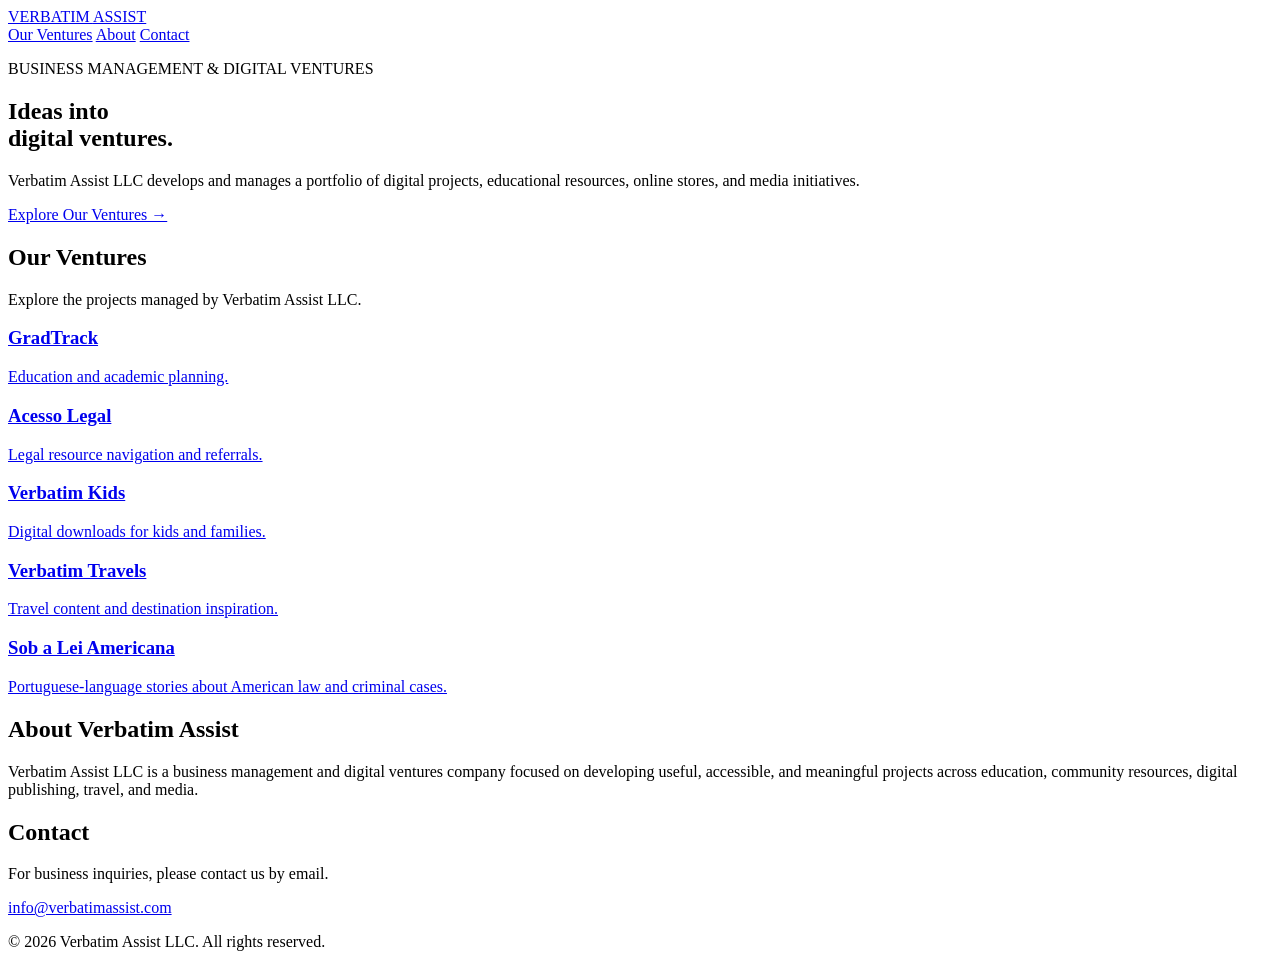
==== index.html @ b6aeea62 "Update index.html add verbatim assist homepage" ====
<!DOCTYPE html>
<html lang="en">
<head>
  <meta charset="UTF-8">
  <meta name="viewport" content="width=device-width, initial-scale=1.0">
  <meta name="description" content="Verbatim Assist LLC manages and develops a portfolio of digital ventures.">
  <title>Verbatim Assist LLC | Digital Ventures</title>
  <link rel="stylesheet" href="style.css">
</head>
<body>
  <header>
    <a class="logo" href="/">VERBATIM <span>ASSIST</span></a>
    <nav>
      <a href="#ventures">Our Ventures</a>
      <a href="#about">About</a>
      <a href="#contact">Contact</a>
    </nav>
  </header>

  <main>
    <section class="hero">
      <p class="eyebrow">BUSINESS MANAGEMENT & DIGITAL VENTURES</p>
      <h1>Ideas into<br>digital ventures.</h1>
      <p>Verbatim Assist LLC develops and manages a portfolio of digital projects, educational resources, online stores, and media initiatives.</p>
      <a class="button" href="#ventures">Explore Our Ventures →</a>
    </section>

    <section id="ventures">
      <h2>Our Ventures</h2>
      <p>Explore the projects managed by Verbatim Assist LLC.</p>
      <div class="cards">
        <a class="card" href="https://gradtrack.com/">
          <h3>GradTrack</h3>
          <p>Education and academic planning.</p>
        </a>
        <a class="card" href="https://verbatimassist.github.io/acesso-legal/">
          <h3>Acesso Legal</h3>
          <p>Legal resource navigation and referrals.</p>
        </a>
        <a class="card" href="https://www.etsy.com/">
          <h3>Verbatim Kids</h3>
          <p>Digital downloads for kids and families.</p>
        </a>
        <a class="card" href="https://www.instagram.com/">
          <h3>Verbatim Travels</h3>
          <p>Travel content and destination inspiration.</p>
        </a>
        <a class="card" href="#contact">
          <h3>Sob a Lei Americana</h3>
          <p>Portuguese-language stories about American law and criminal cases.</p>
        </a>
      </div>
    </section>

    <section id="about">
      <h2>About Verbatim Assist</h2>
      <p>Verbatim Assist LLC is a business management and digital ventures company focused on developing useful, accessible, and meaningful projects across education, community resources, digital publishing, travel, and media.</p>
    </section>

    <section id="contact">
      <h2>Contact</h2>
      <p>For business inquiries, please contact us by email.</p>
      <a href="mailto:info@verbatimassist.com">info@verbatimassist.com</a>
    </section>
  </main>

  <footer>
    <p>© 2026 Verbatim Assist LLC. All rights reserved.</p>
  </footer>
</body>
</html>
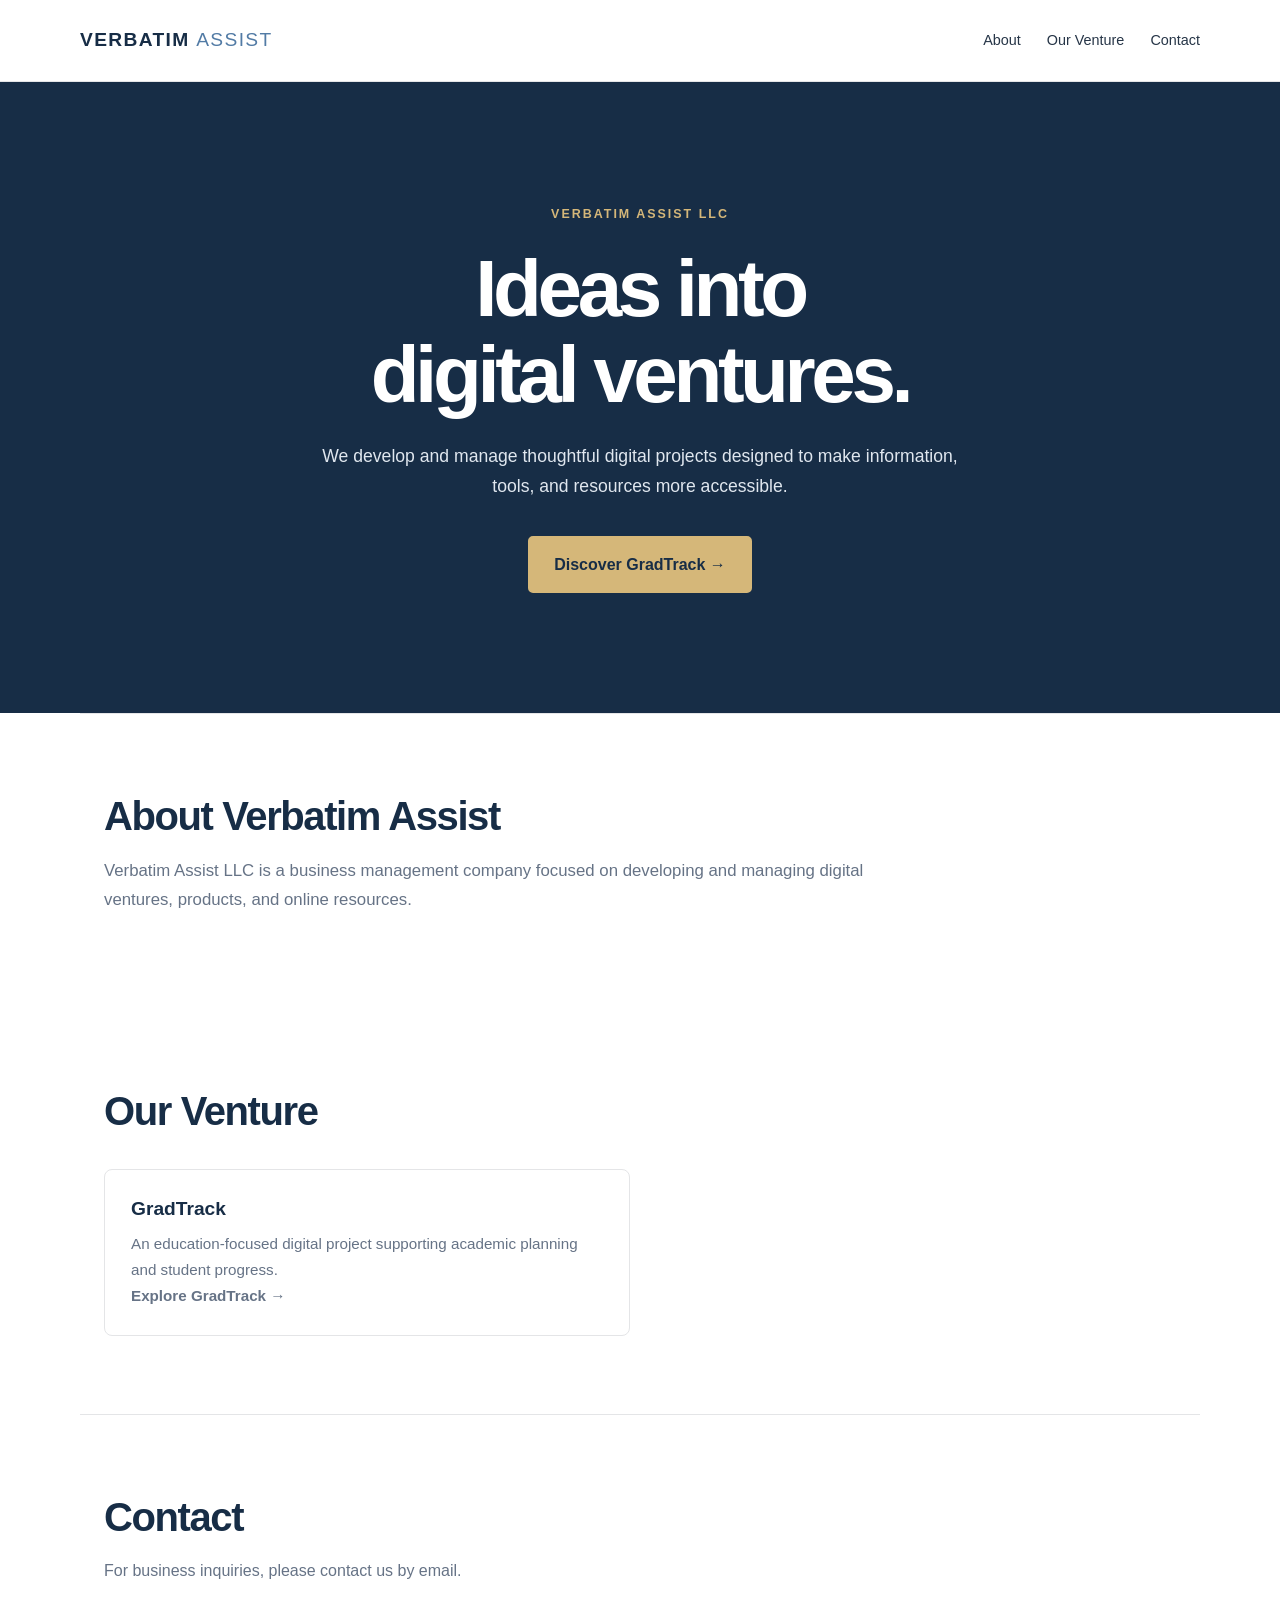
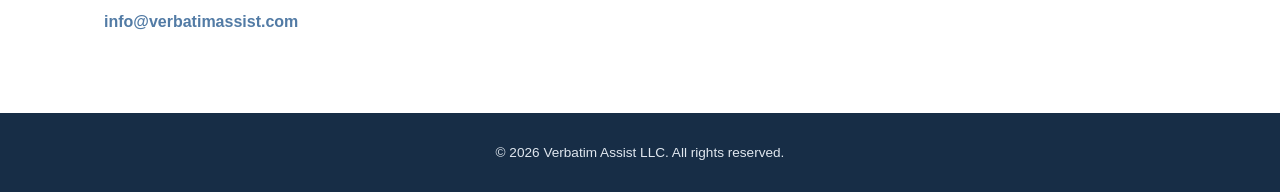
==== commit 2a9ae513: "Update index.html changed" ====
--- a/index.html
+++ b/index.html
@@ -4,58 +4,43 @@
 <head>
   <meta charset="UTF-8">
   <meta name="viewport" content="width=device-width, initial-scale=1.0">
-  <meta name="description" content="Verbatim Assist LLC manages and develops a portfolio of digital ventures.">
-  <title>Verbatim Assist LLC | Digital Ventures</title>
+  <meta name="description" content="Verbatim Assist LLC is a business management company developing digital ventures, including GradTrack.">
+  <meta name="theme-color" content="#172D46">
+  <title>Verbatim Assist LLC | Business Management</title>
   <link rel="stylesheet" href="style.css">
 </head>
 <body>
   <header>
     <a class="logo" href="/">VERBATIM <span>ASSIST</span></a>
     <nav>
-      <a href="#ventures">Our Ventures</a>
       <a href="#about">About</a>
+      <a href="#gradtrack">Our Venture</a>
       <a href="#contact">Contact</a>
     </nav>
   </header>
 
   <main>
     <section class="hero">
-      <p class="eyebrow">BUSINESS MANAGEMENT & DIGITAL VENTURES</p>
+      <p class="eyebrow">VERBATIM ASSIST LLC</p>
       <h1>Ideas into<br>digital ventures.</h1>
-      <p>Verbatim Assist LLC develops and manages a portfolio of digital projects, educational resources, online stores, and media initiatives.</p>
-      <a class="button" href="#ventures">Explore Our Ventures →</a>
-    </section>
-
-    <section id="ventures">
-      <h2>Our Ventures</h2>
-      <p>Explore the projects managed by Verbatim Assist LLC.</p>
-      <div class="cards">
-        <a class="card" href="https://gradtrack.com/">
-          <h3>GradTrack</h3>
-          <p>Education and academic planning.</p>
-        </a>
-        <a class="card" href="https://verbatimassist.github.io/acesso-legal/">
-          <h3>Acesso Legal</h3>
-          <p>Legal resource navigation and referrals.</p>
-        </a>
-        <a class="card" href="https://www.etsy.com/">
-          <h3>Verbatim Kids</h3>
-          <p>Digital downloads for kids and families.</p>
-        </a>
-        <a class="card" href="https://www.instagram.com/">
-          <h3>Verbatim Travels</h3>
-          <p>Travel content and destination inspiration.</p>
-        </a>
-        <a class="card" href="#contact">
-          <h3>Sob a Lei Americana</h3>
-          <p>Portuguese-language stories about American law and criminal cases.</p>
-        </a>
-      </div>
+      <p>We develop and manage thoughtful digital projects designed to make information, tools, and resources more accessible.</p>
+      <a class="button" href="#gradtrack">Discover GradTrack →</a>
     </section>
 
     <section id="about">
       <h2>About Verbatim Assist</h2>
-      <p>Verbatim Assist LLC is a business management and digital ventures company focused on developing useful, accessible, and meaningful projects across education, community resources, digital publishing, travel, and media.</p>
+      <p>Verbatim Assist LLC is a business management company focused on developing and managing digital ventures, products, and online resources.</p>
+    </section>
+
+    <section id="gradtrack">
+      <h2>Our Venture</h2>
+      <div class="cards">
+        <a class="card" href="https://gradtrack.com/">
+          <h3>GradTrack</h3>
+          <p>An education-focused digital project supporting academic planning and student progress.</p>
+          <p><strong>Explore GradTrack →</strong></p>
+        </a>
+      </div>
     </section>
 
     <section id="contact">
--- a/style.css
+++ b/style.css
@@ -0,0 +1,325 @@
+
+/* VERBATIM ASSIST LLC
+   Brand: Minimal, professional, mobile-first
+   Palette: Navy, muted blue, warm cream, soft gold
+*/
+
+:root {
+  --navy: #172D46;
+  --blue: #527BA5;
+  --cream: #F5F3EE;
+  --white: #FFFFFF;
+  --gold: #D5B779;
+  --text: #263547;
+  --muted: #667386;
+  --border: #E4E5E7;
+  --max-width: 1120px;
+}
+
+* {
+  box-sizing: border-box;
+}
+
+html {
+  scroll-behavior: smooth;
+  scroll-padding-top: 90px;
+}
+
+body {
+  margin: 0;
+  background: var(--white);
+  color: var(--text);
+  font-family: "Segoe UI", Arial, sans-serif;
+  font-size: 16px;
+  line-height: 1.7;
+}
+
+a {
+  color: inherit;
+  text-decoration: none;
+}
+
+a:focus-visible {
+  outline: 3px solid var(--gold);
+  outline-offset: 4px;
+}
+
+/* Header and wordmark */
+
+header {
+  width: 100%;
+  min-height: 82px;
+  padding: 18px max(24px, calc((100% - var(--max-width)) / 2));
+  display: flex;
+  align-items: center;
+  justify-content: space-between;
+  gap: 24px;
+  background: var(--white);
+  border-bottom: 1px solid var(--border);
+}
+
+.logo {
+  color: var(--navy);
+  font-size: 1.2rem;
+  font-weight: 800;
+  letter-spacing: 0.07em;
+  white-space: nowrap;
+}
+
+.logo span {
+  color: var(--blue);
+  font-weight: 500;
+}
+
+nav {
+  display: flex;
+  flex-wrap: wrap;
+  align-items: center;
+  justify-content: flex-end;
+  gap: 26px;
+}
+
+nav a {
+  color: var(--text);
+  font-size: 0.9rem;
+  transition: color 0.2s ease;
+}
+
+nav a:hover {
+  color: var(--blue);
+}
+
+/* Main landing section */
+
+.hero {
+  padding: 110px 24px 120px;
+  background: var(--navy);
+  color: var(--white);
+  text-align: center;
+}
+
+.hero > * {
+  max-width: 760px;
+  margin-left: auto;
+  margin-right: auto;
+}
+
+.eyebrow {
+  margin-bottom: 20px;
+  color: var(--gold);
+  font-size: 0.78rem;
+  font-weight: 700;
+  letter-spacing: 0.16em;
+}
+
+.hero h1 {
+  margin-top: 0;
+  margin-bottom: 24px;
+  font-size: clamp(2.7rem, 7vw, 5rem);
+  font-weight: 650;
+  letter-spacing: -0.055em;
+  line-height: 1.08;
+}
+
+.hero > p:not(.eyebrow) {
+  max-width: 650px;
+  margin-bottom: 34px;
+  color: #E0E7EF;
+  font-size: 1.1rem;
+}
+
+.button {
+  display: inline-block;
+  padding: 13px 24px;
+  border: 2px solid var(--gold);
+  border-radius: 5px;
+  background: var(--gold);
+  color: var(--navy);
+  font-weight: 700;
+  transition: background 0.2s ease, transform 0.2s ease;
+}
+
+.button:hover {
+  background: #E4CA92;
+  transform: translateY(-2px);
+}
+
+/* Shared content sections */
+
+main > section:not(.hero) {
+  max-width: var(--max-width);
+  margin: 0 auto;
+  padding: 78px 24px;
+}
+
+h2 {
+  margin-top: 0;
+  margin-bottom: 12px;
+  color: var(--navy);
+  font-size: clamp(1.8rem, 4vw, 2.5rem);
+  letter-spacing: -0.035em;
+  line-height: 1.2;
+}
+
+section > p {
+  color: var(--muted);
+}
+
+#ventures {
+  text-align: center;
+}
+
+#ventures > p {
+  margin-bottom: 36px;
+}
+
+/* Venture cards */
+
+.cards {
+  display: grid;
+  grid-template-columns: repeat(2, minmax(0, 1fr));
+  gap: 20px;
+  margin-top: 34px;
+  text-align: left;
+}
+
+.card {
+  display: block;
+  min-height: 155px;
+  padding: 26px;
+  border: 1px solid var(--border);
+  border-radius: 8px;
+  background: var(--white);
+  transition: border-color 0.2s ease, box-shadow 0.2s ease,
+    transform 0.2s ease;
+}
+
+.card:hover {
+  border-color: var(--blue);
+  box-shadow: 0 10px 30px rgba(23, 45, 70, 0.08);
+  transform: translateY(-3px);
+}
+
+.card h3 {
+  margin: 0 0 8px;
+  color: var(--navy);
+  font-size: 1.2rem;
+  line-height: 1.4;
+}
+
+.card p {
+  margin: 0;
+  color: var(--muted);
+  font-size: 0.95rem;
+}
+
+/* About section */
+
+#about {
+  border-top: 1px solid var(--border);
+}
+
+#about p {
+  max-width: 780px;
+  font-size: 1.05rem;
+}
+
+/* Contact section */
+
+#contact {
+  border-top: 1px solid var(--border);
+}
+
+#contact a {
+  display: inline-block;
+  margin-top: 8px;
+  color: var(--blue);
+  font-weight: 600;
+  overflow-wrap: anywhere;
+}
+
+#contact a:hover {
+  color: var(--navy);
+  text-decoration: underline;
+}
+
+/* Footer */
+
+footer {
+  padding: 28px 24px;
+  background: var(--navy);
+  color: #E0E7EF;
+  text-align: center;
+}
+
+footer p {
+  margin: 0;
+  font-size: 0.85rem;
+}
+
+/* Mobile layout */
+
+@media (max-width: 640px) {
+  header {
+    padding: 18px 20px;
+    flex-direction: column;
+    align-items: flex-start;
+    gap: 14px;
+  }
+
+  nav {
+    width: 100%;
+    justify-content: flex-start;
+    gap: 12px 20px;
+  }
+
+  nav a {
+    font-size: 0.85rem;
+  }
+
+  .hero {
+    padding: 78px 22px 84px;
+    text-align: left;
+  }
+
+  .hero > * {
+    margin-left: 0;
+    margin-right: 0;
+  }
+
+  .hero h1 {
+    font-size: clamp(2.7rem, 12vw, 4rem);
+  }
+
+  .hero > p:not(.eyebrow) {
+    font-size: 1rem;
+  }
+
+  main > section:not(.hero) {
+    padding: 56px 22px;
+  }
+
+  .cards {
+    grid-template-columns: 1fr;
+    gap: 14px;
+  }
+
+  .card {
+    min-height: auto;
+    padding: 22px;
+  }
+}
+
+@media (prefers-reduced-motion: reduce) {
+  html {
+    scroll-behavior: auto;
+  }
+
+  *,
+  *::before,
+  *::after {
+    transition-duration: 0.01ms !important;
+    animation-duration: 0.01ms !important;
+  }
+}
+
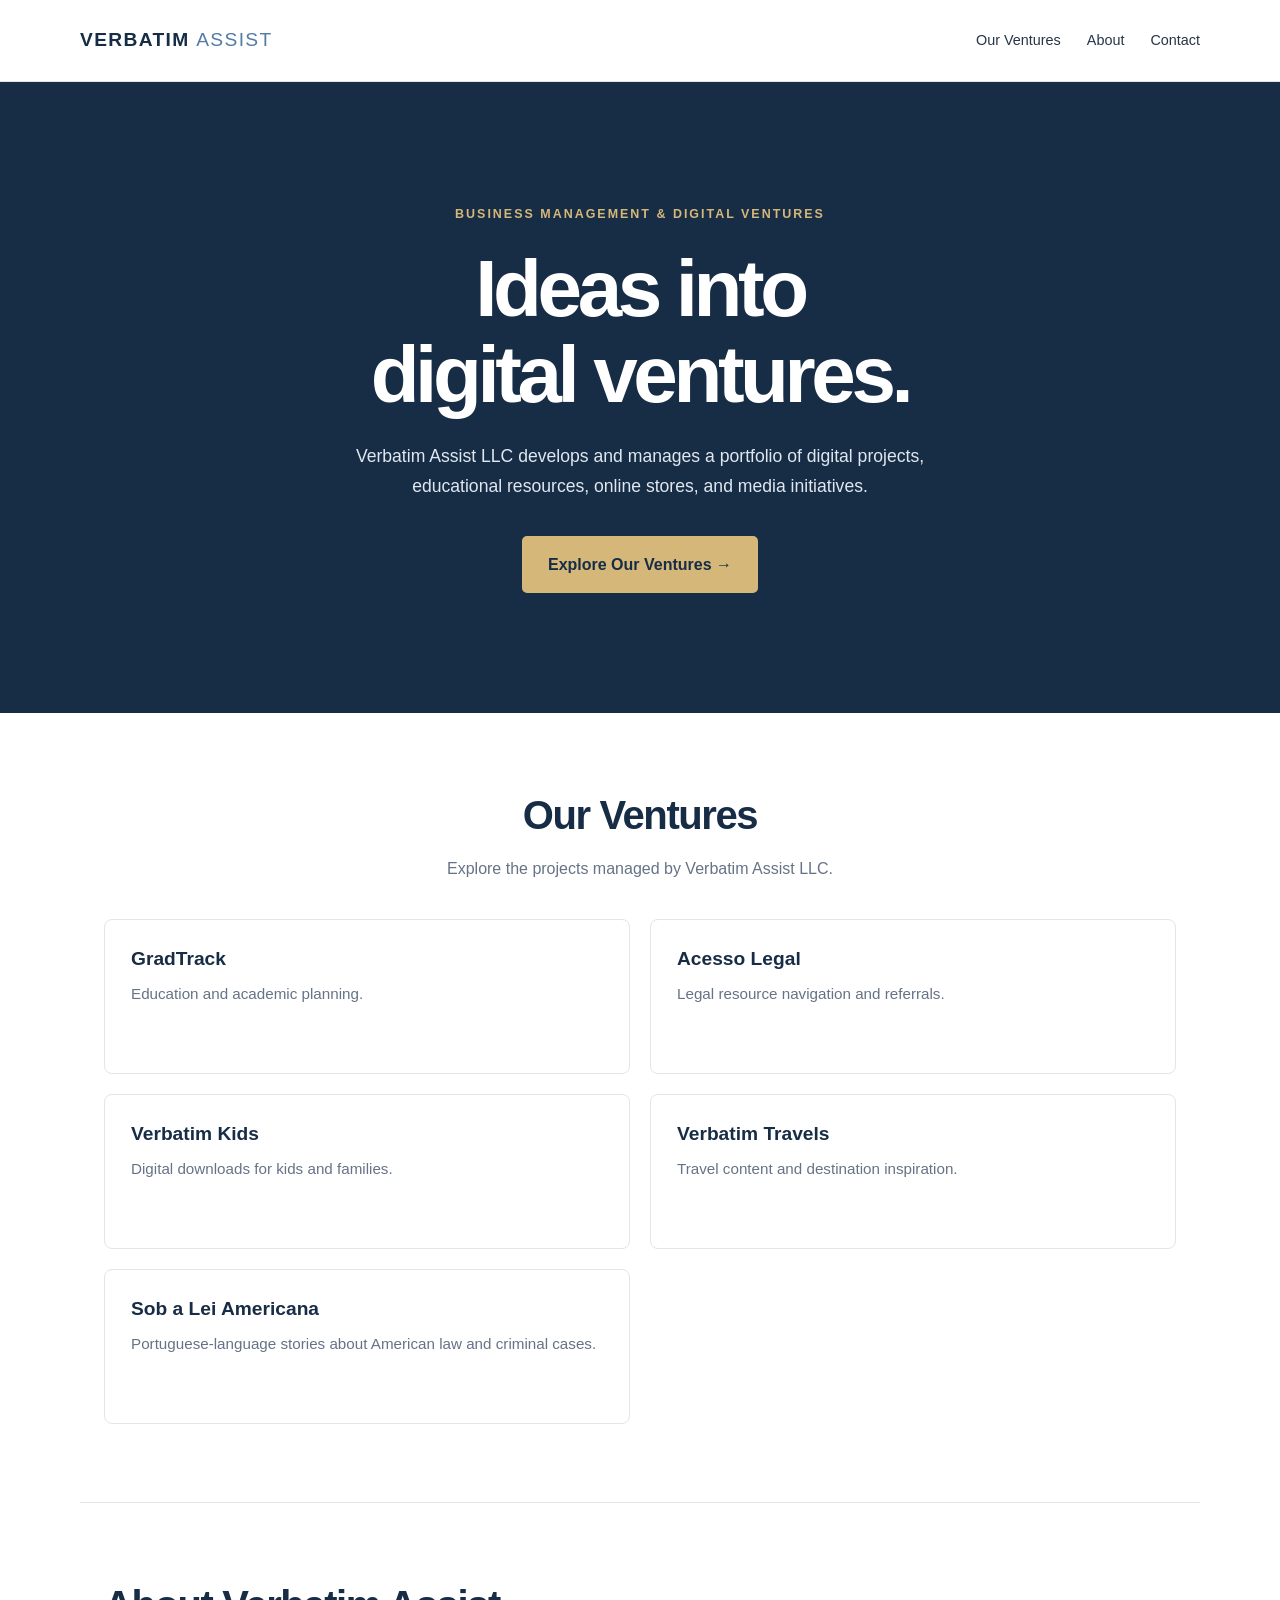
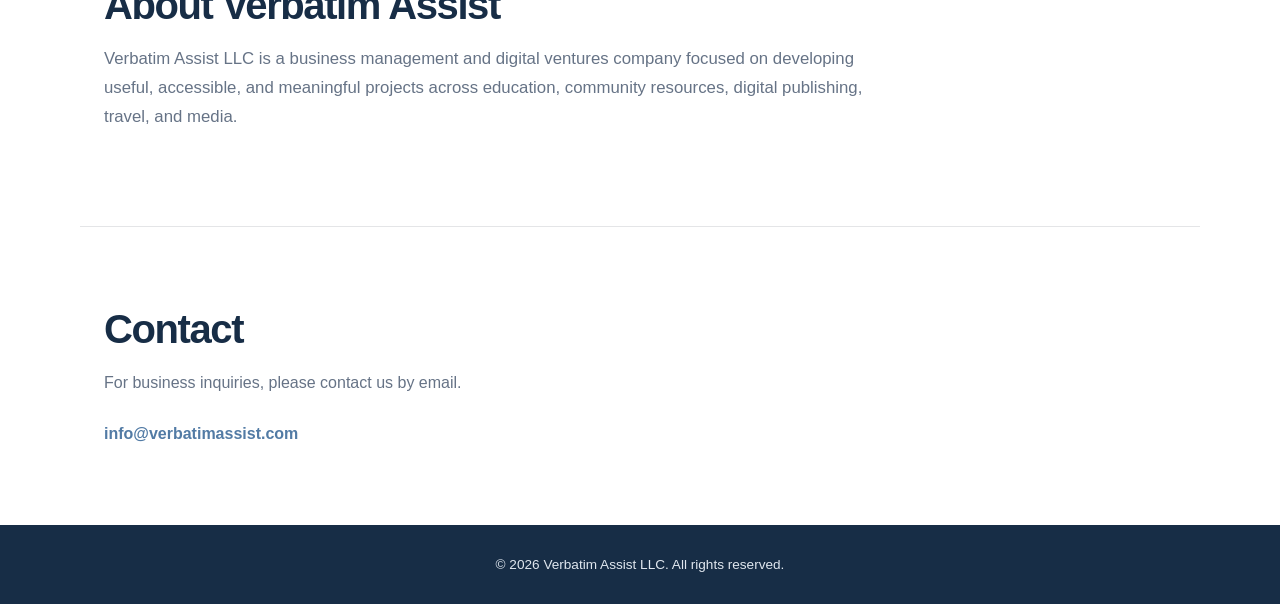
==== commit adeae0c9: "Update index.html back to normal" ====
--- a/index.html
+++ b/index.html
@@ -4,43 +4,58 @@
 <head>
   <meta charset="UTF-8">
   <meta name="viewport" content="width=device-width, initial-scale=1.0">
-  <meta name="description" content="Verbatim Assist LLC is a business management company developing digital ventures, including GradTrack.">
-  <meta name="theme-color" content="#172D46">
-  <title>Verbatim Assist LLC | Business Management</title>
+  <meta name="description" content="Verbatim Assist LLC manages and develops a portfolio of digital ventures.">
+  <title>Verbatim Assist LLC | Digital Ventures</title>
   <link rel="stylesheet" href="style.css">
 </head>
 <body>
   <header>
     <a class="logo" href="/">VERBATIM <span>ASSIST</span></a>
     <nav>
+      <a href="#ventures">Our Ventures</a>
       <a href="#about">About</a>
-      <a href="#gradtrack">Our Venture</a>
       <a href="#contact">Contact</a>
     </nav>
   </header>
 
   <main>
     <section class="hero">
-      <p class="eyebrow">VERBATIM ASSIST LLC</p>
+      <p class="eyebrow">BUSINESS MANAGEMENT & DIGITAL VENTURES</p>
       <h1>Ideas into<br>digital ventures.</h1>
-      <p>We develop and manage thoughtful digital projects designed to make information, tools, and resources more accessible.</p>
-      <a class="button" href="#gradtrack">Discover GradTrack →</a>
+      <p>Verbatim Assist LLC develops and manages a portfolio of digital projects, educational resources, online stores, and media initiatives.</p>
+      <a class="button" href="#ventures">Explore Our Ventures →</a>
+    </section>
+
+    <section id="ventures">
+      <h2>Our Ventures</h2>
+      <p>Explore the projects managed by Verbatim Assist LLC.</p>
+      <div class="cards">
+        <a class="card" href="https://gradtrack.com/">
+          <h3>GradTrack</h3>
+          <p>Education and academic planning.</p>
+        </a>
+        <a class="card" href="https://verbatimassist.github.io/acesso-legal/">
+          <h3>Acesso Legal</h3>
+          <p>Legal resource navigation and referrals.</p>
+        </a>
+        <a class="card" href="https://www.etsy.com/">
+          <h3>Verbatim Kids</h3>
+          <p>Digital downloads for kids and families.</p>
+        </a>
+        <a class="card" href="https://www.instagram.com/">
+          <h3>Verbatim Travels</h3>
+          <p>Travel content and destination inspiration.</p>
+        </a>
+        <a class="card" href="#contact">
+          <h3>Sob a Lei Americana</h3>
+          <p>Portuguese-language stories about American law and criminal cases.</p>
+        </a>
+      </div>
     </section>
 
     <section id="about">
       <h2>About Verbatim Assist</h2>
-      <p>Verbatim Assist LLC is a business management company focused on developing and managing digital ventures, products, and online resources.</p>
-    </section>
-
-    <section id="gradtrack">
-      <h2>Our Venture</h2>
-      <div class="cards">
-        <a class="card" href="https://gradtrack.com/">
-          <h3>GradTrack</h3>
-          <p>An education-focused digital project supporting academic planning and student progress.</p>
-          <p><strong>Explore GradTrack →</strong></p>
-        </a>
-      </div>
+      <p>Verbatim Assist LLC is a business management and digital ventures company focused on developing useful, accessible, and meaningful projects across education, community resources, digital publishing, travel, and media.</p>
     </section>
 
     <section id="contact">
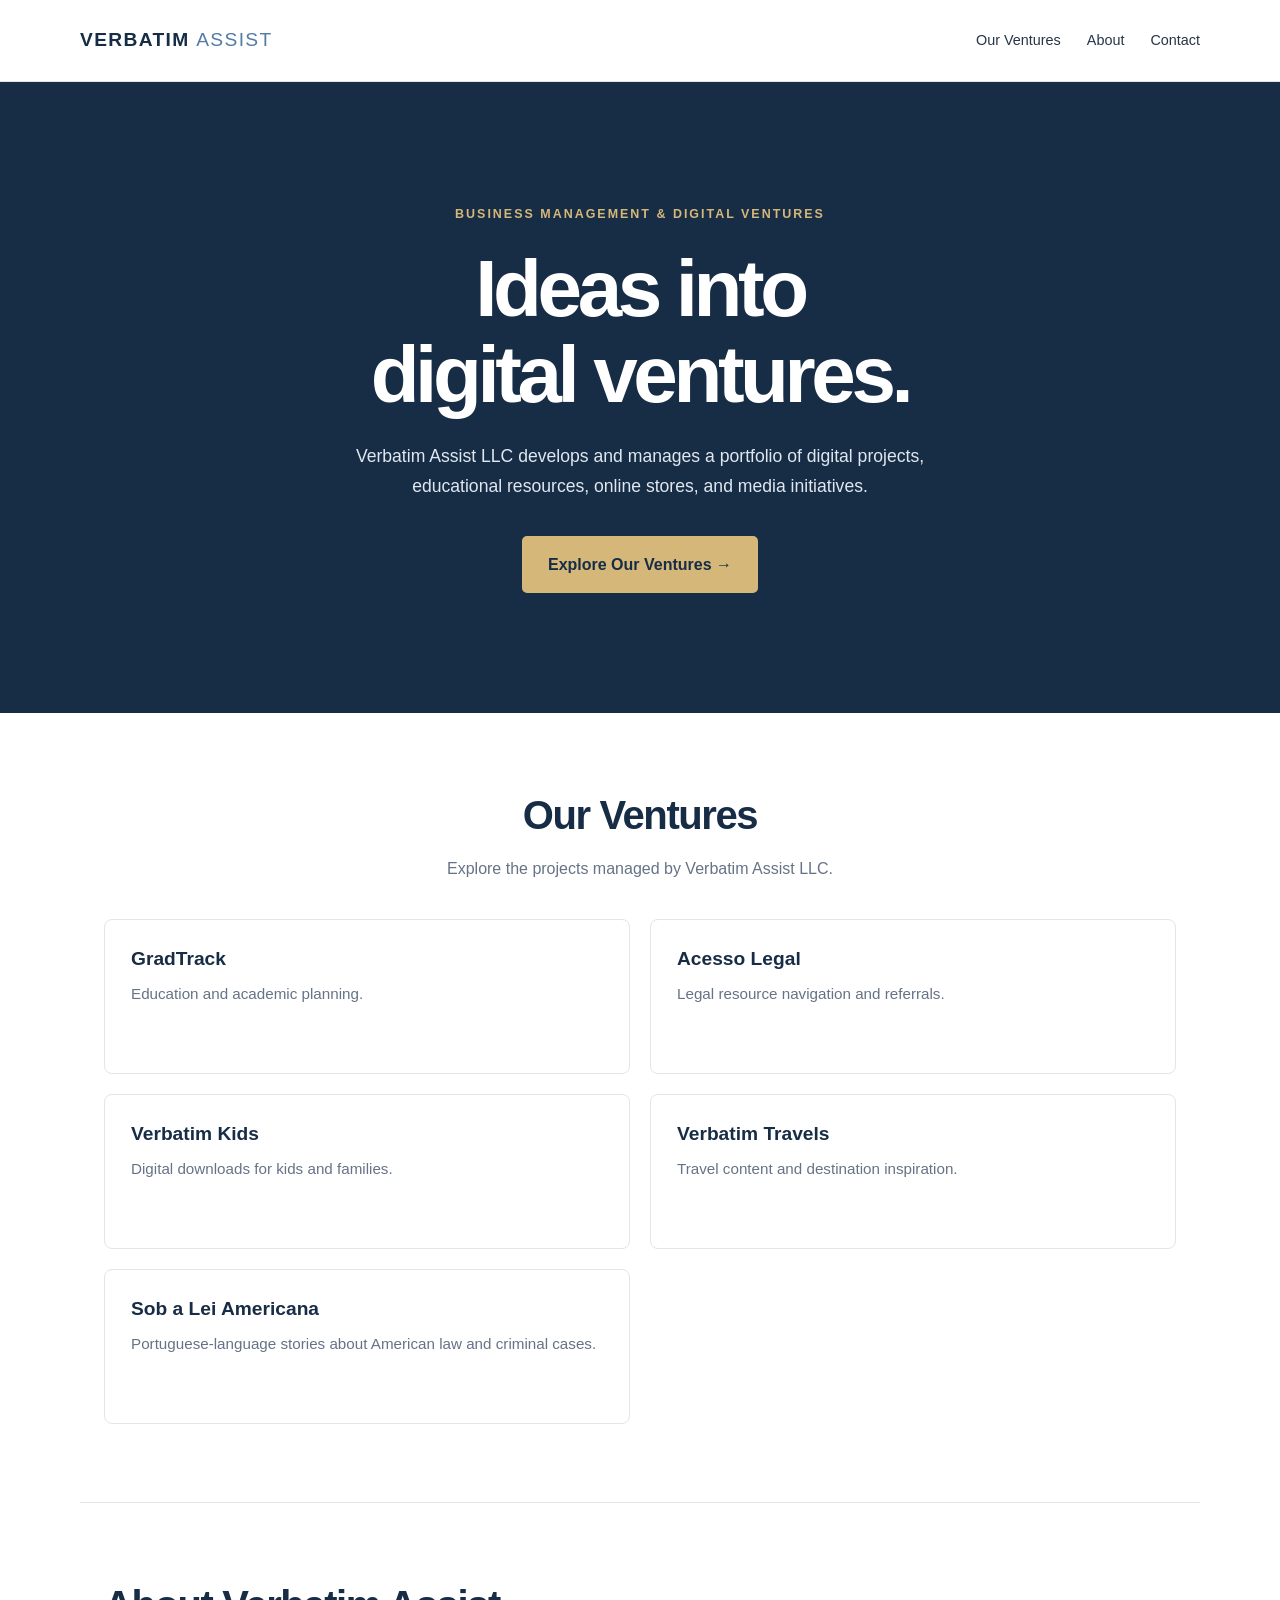
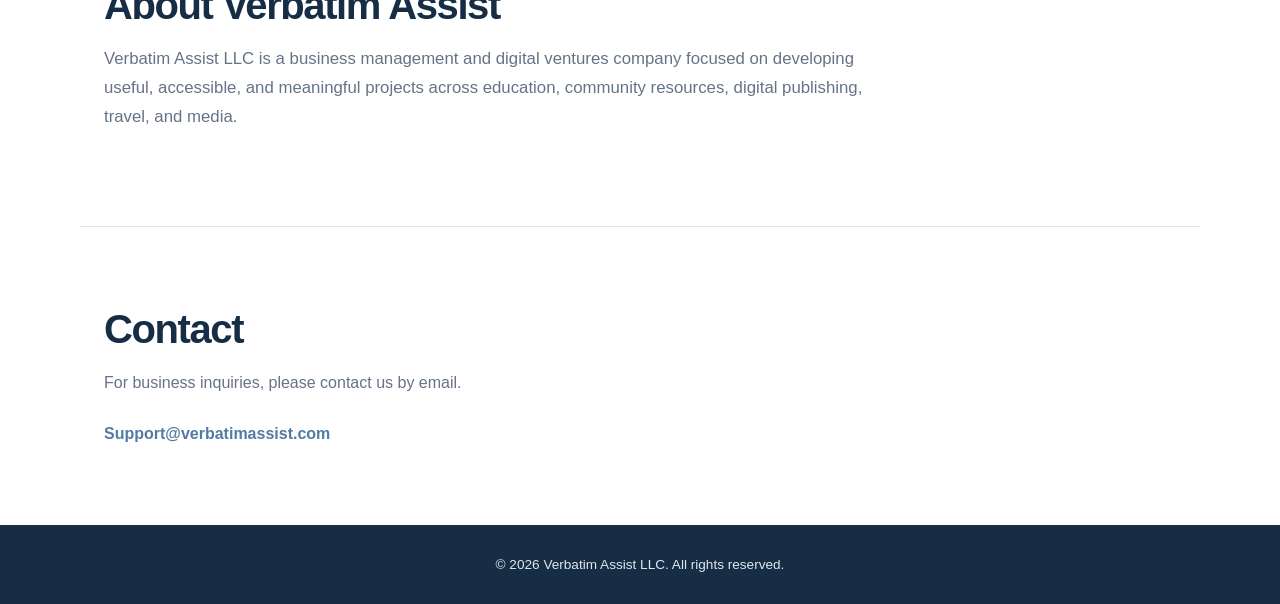
==== commit b2b5ce74: "Update index.html" ====
--- a/index.html
+++ b/index.html
@@ -61,7 +61,7 @@
     <section id="contact">
       <h2>Contact</h2>
       <p>For business inquiries, please contact us by email.</p>
-      <a href="mailto:info@verbatimassist.com">info@verbatimassist.com</a>
+      <a href="mailto:Support@verbatimassist.com">Support@verbatimassist.com</a>
     </section>
   </main>
 
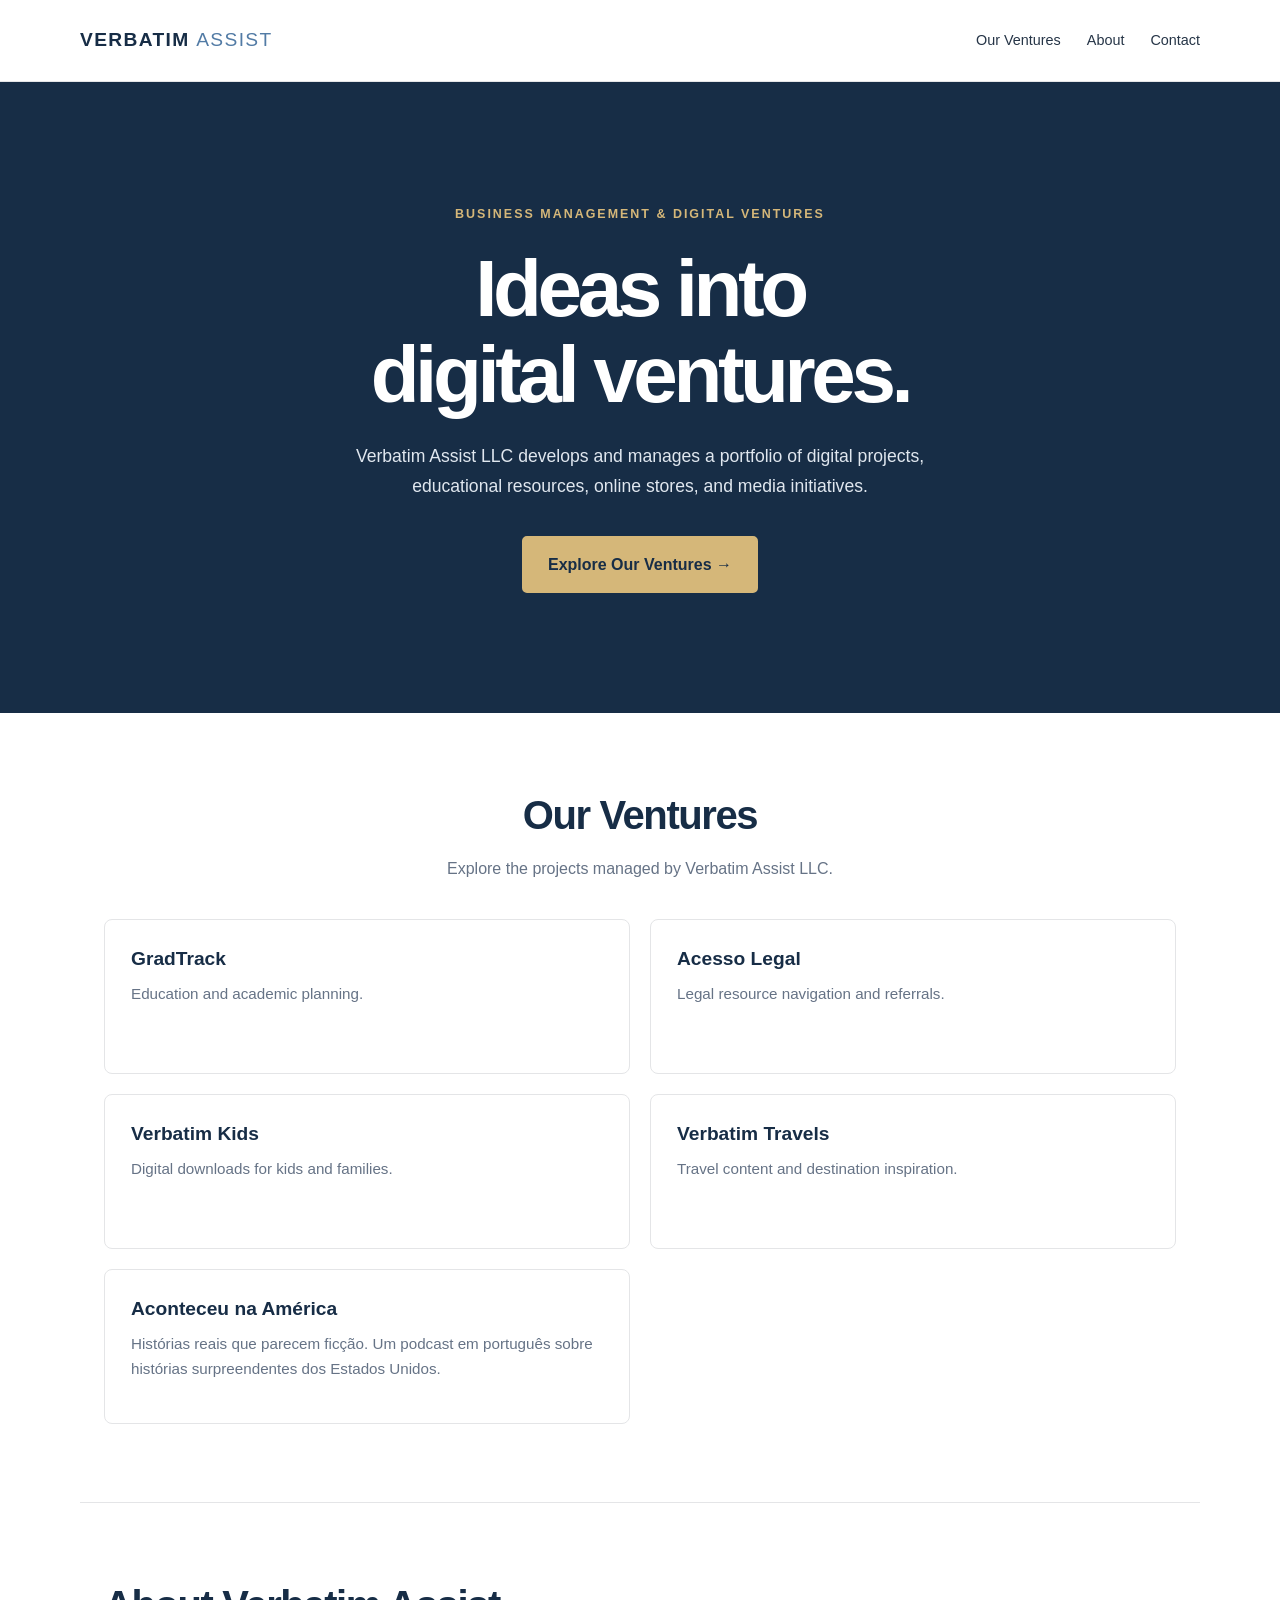
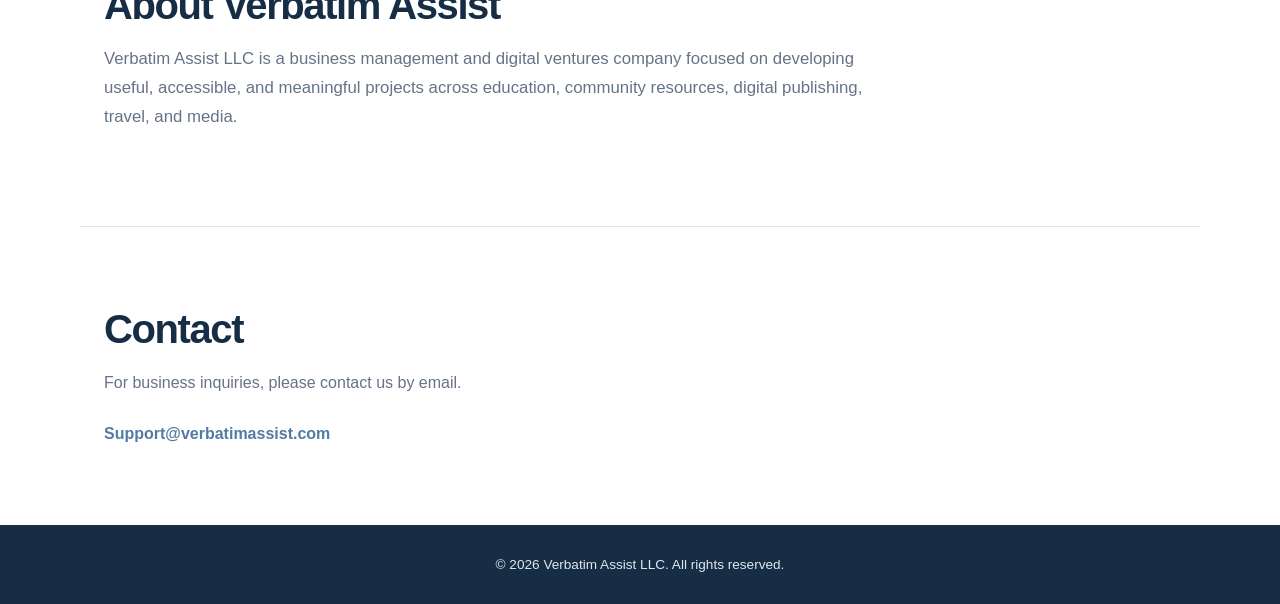
==== commit fc06b838: "Update venture cards for Aconteceu na América, GradTrack, and Acesso Legal" ====
--- a/index.html
+++ b/index.html
@@ -30,11 +30,11 @@
       <h2>Our Ventures</h2>
       <p>Explore the projects managed by Verbatim Assist LLC.</p>
       <div class="cards">
-        <a class="card" href="https://gradtrack.com/">
+        <a class="card" href="https://gradtrackapp.com/">
           <h3>GradTrack</h3>
           <p>Education and academic planning.</p>
         </a>
-        <a class="card" href="https://verbatimassist.github.io/acesso-legal/">
+        <a class="card" href="https://acessolegal.org/">
           <h3>Acesso Legal</h3>
           <p>Legal resource navigation and referrals.</p>
         </a>
@@ -46,9 +46,9 @@
           <h3>Verbatim Travels</h3>
           <p>Travel content and destination inspiration.</p>
         </a>
-        <a class="card" href="#contact">
-          <h3>Sob a Lei Americana</h3>
-          <p>Portuguese-language stories about American law and criminal cases.</p>
+        <a class="card" href="https://aconteceunaamerica.com/">
+          <h3>Aconteceu na América</h3>
+          <p>Histórias reais que parecem ficção. Um podcast em português sobre histórias surpreendentes dos Estados Unidos.</p>
         </a>
       </div>
     </section>
